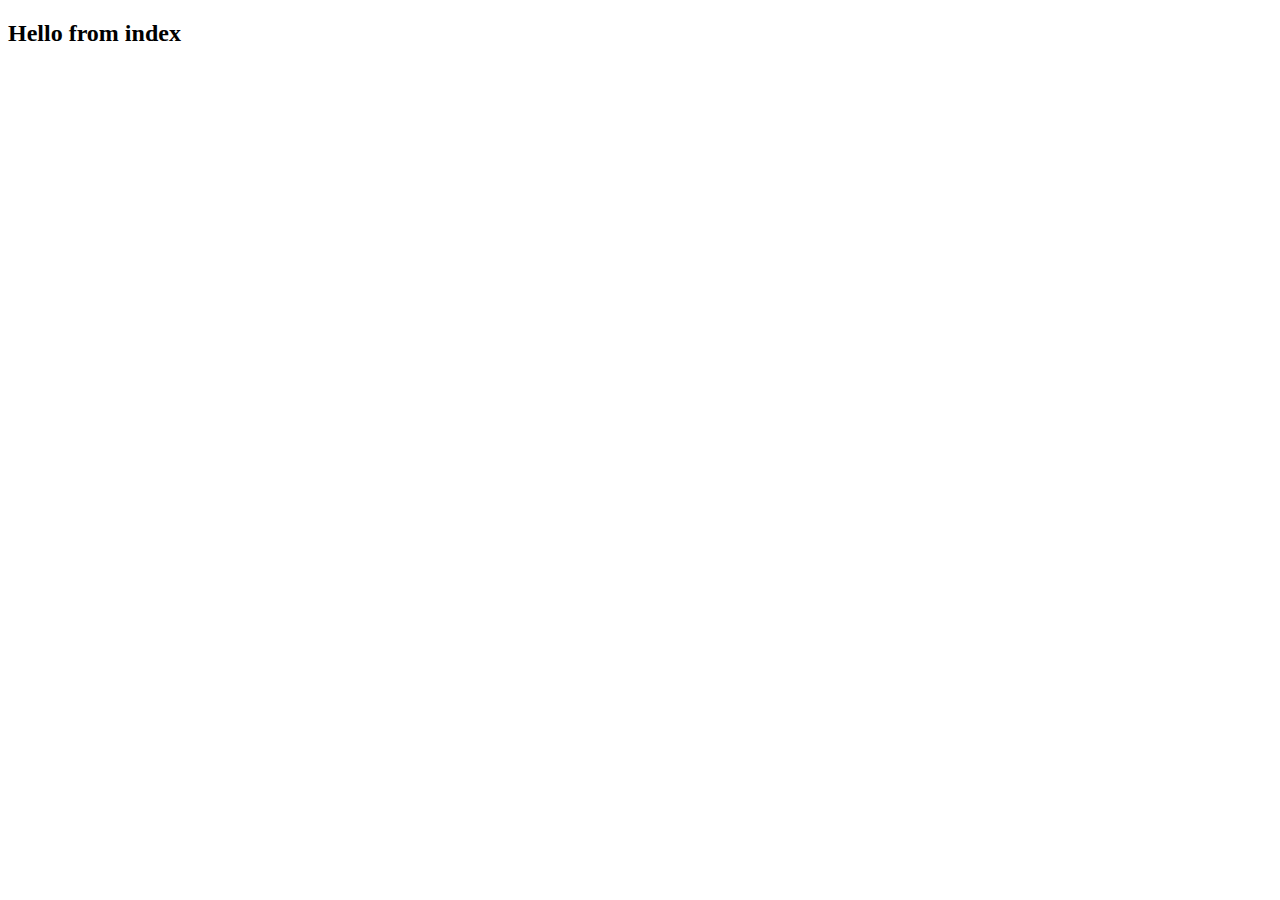
==== names/templates/index.html @ fe193c4f "add templating" ====
<!DOCTYPE html>
<html lang="en">
<head>
  <meta charset="UTF-8">
  <meta http-equiv="X-UA-Compatible" content="IE=edge">
  <meta name="viewport" content="width=device-width, initial-scale=1.0">
  <title>Names with Flask</title>
  <link rel="stylesheet" href="static/style.css">
</head>
<body>
  <h2>Hello from index</h2>
</body>
</html>
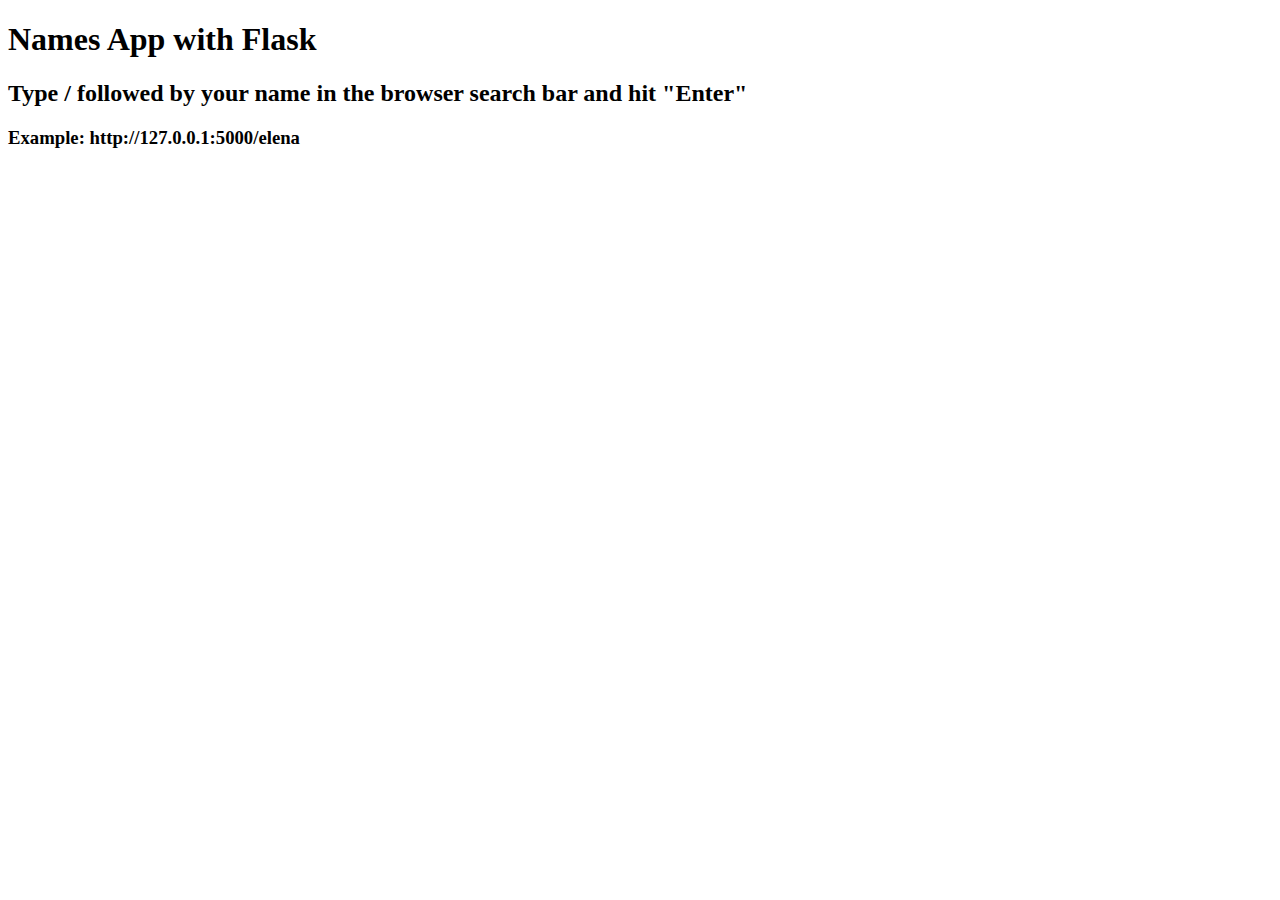
==== commit b0e28acd: "add bootstrap" ====
--- a/names/templates/index.html
+++ b/names/templates/index.html
@@ -1,13 +1,18 @@
 <!DOCTYPE html>
 <html lang="en">
-<head>
-  <meta charset="UTF-8">
-  <meta http-equiv="X-UA-Compatible" content="IE=edge">
-  <meta name="viewport" content="width=device-width, initial-scale=1.0">
-  <title>Names with Flask</title>
-  <link rel="stylesheet" href="static/style.css">
-</head>
-<body>
-  <h2>Hello from index</h2>
-</body>
+  <head>
+    <meta charset="UTF-8">
+    <meta http-equiv="X-UA-Compatible" content="IE=edge">
+    <meta name="viewport" content="width=device-width, initial-scale=1.0">
+    <title>Names with Flask</title>
+    <link href="https://cdn.jsdelivr.net/npm/bootstrap@5.3.0/dist/css/bootstrap.min.css" rel="stylesheet" integrity="sha384-9ndCyUaIbzAi2FUVXJi0CjmCapSmO7SnpJef0486qhLnuZ2cdeRhO02iuK6FUUVM" crossorigin="anonymous">
+    <link rel="stylesheet" href="static/style.css">
+  </head>
+  <body>
+    <div class="container">
+      <h1 class="title">Names App with Flask</h1>
+      <h2 class="instructions">Type <span>/</span> followed by your name in the browser search bar and hit "Enter"</h2>
+      <h3>Example: http://127.0.0.1:5000<span>/elena</span></h3>
+    </div>
+  </body>
 </html>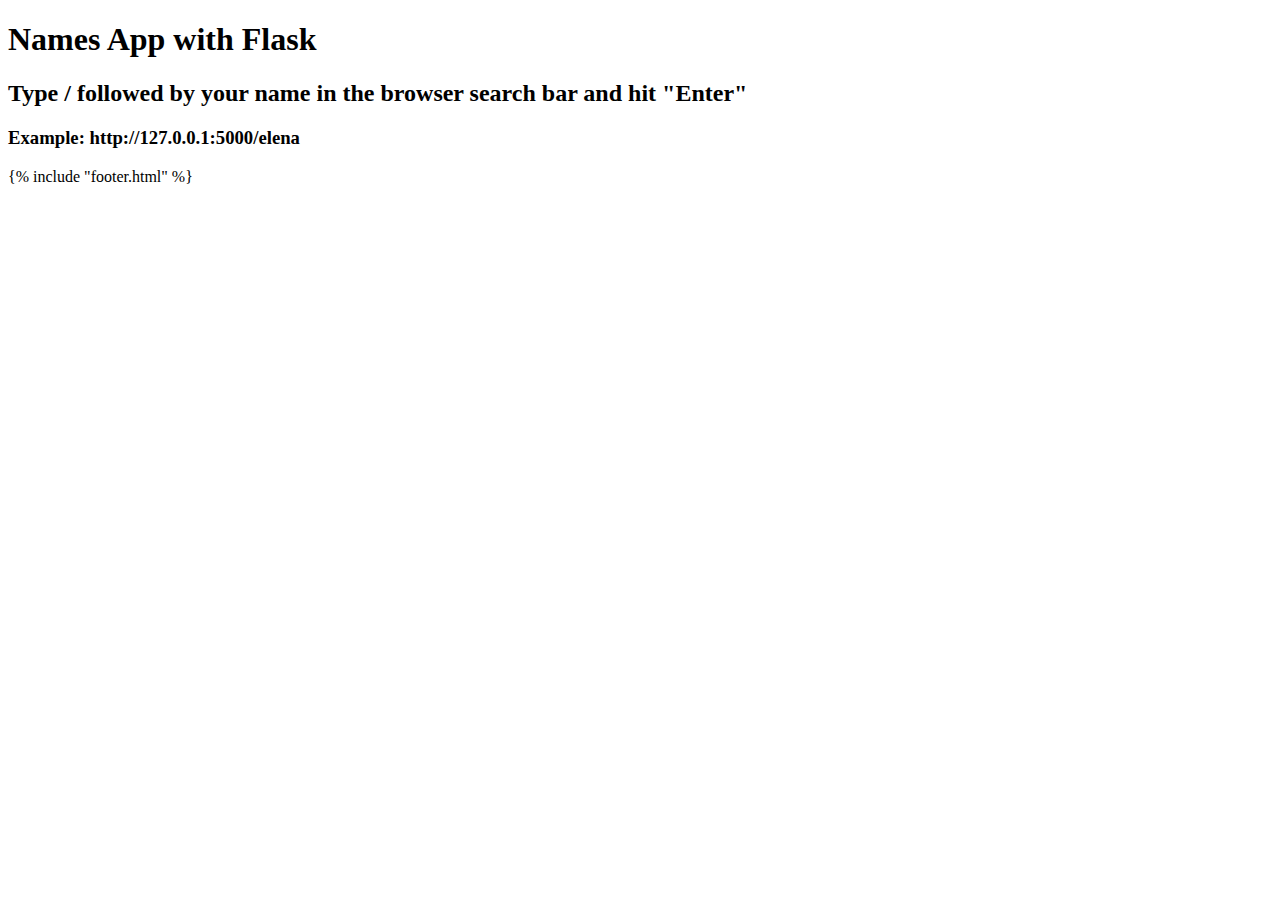
==== commit 315131de: "add footer as partial" ====
--- a/names/templates/index.html
+++ b/names/templates/index.html
@@ -14,5 +14,8 @@
       <h2 class="instructions">Type <span>/</span> followed by your name in the browser search bar and hit "Enter"</h2>
       <h3>Example: http://127.0.0.1:5000<span>/elena</span></h3>
     </div>
+    <div>
+      {% include "footer.html" %}
+    </div>
   </body>
 </html>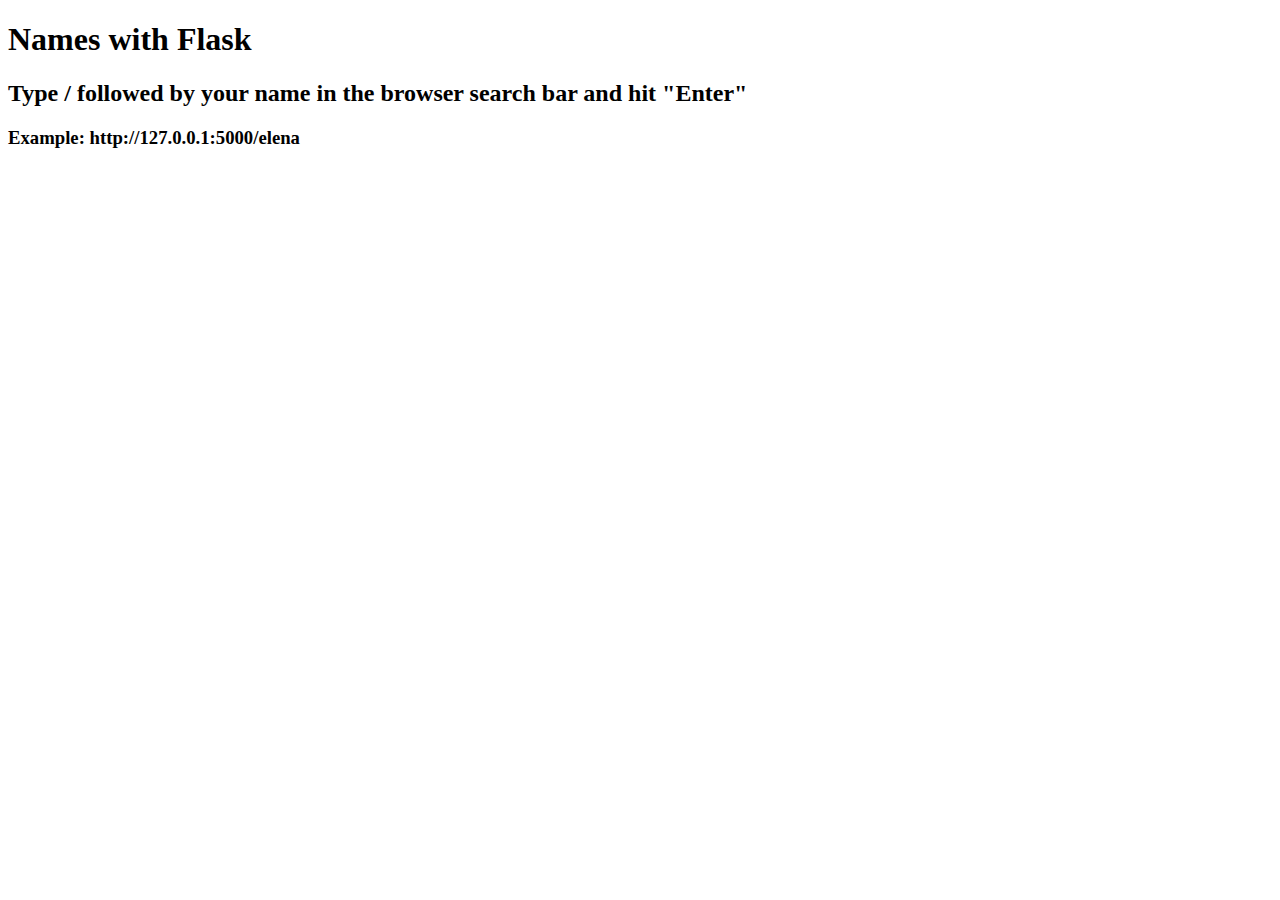
==== commit 8cc6dd77: "add feedback form" ====
--- a/names/templates/index.html
+++ b/names/templates/index.html
@@ -9,13 +9,10 @@
     <link rel="stylesheet" href="static/style.css">
   </head>
   <body>
-    <div class="container">
-      <h1 class="title">Names App with Flask</h1>
+    <div class="main">
+      <h1 class="title">Names with Flask</h1>
       <h2 class="instructions">Type <span>/</span> followed by your name in the browser search bar and hit "Enter"</h2>
       <h3>Example: http://127.0.0.1:5000<span>/elena</span></h3>
     </div>
-    <div>
-      {% include "footer.html" %}
-    </div>
   </body>
 </html>